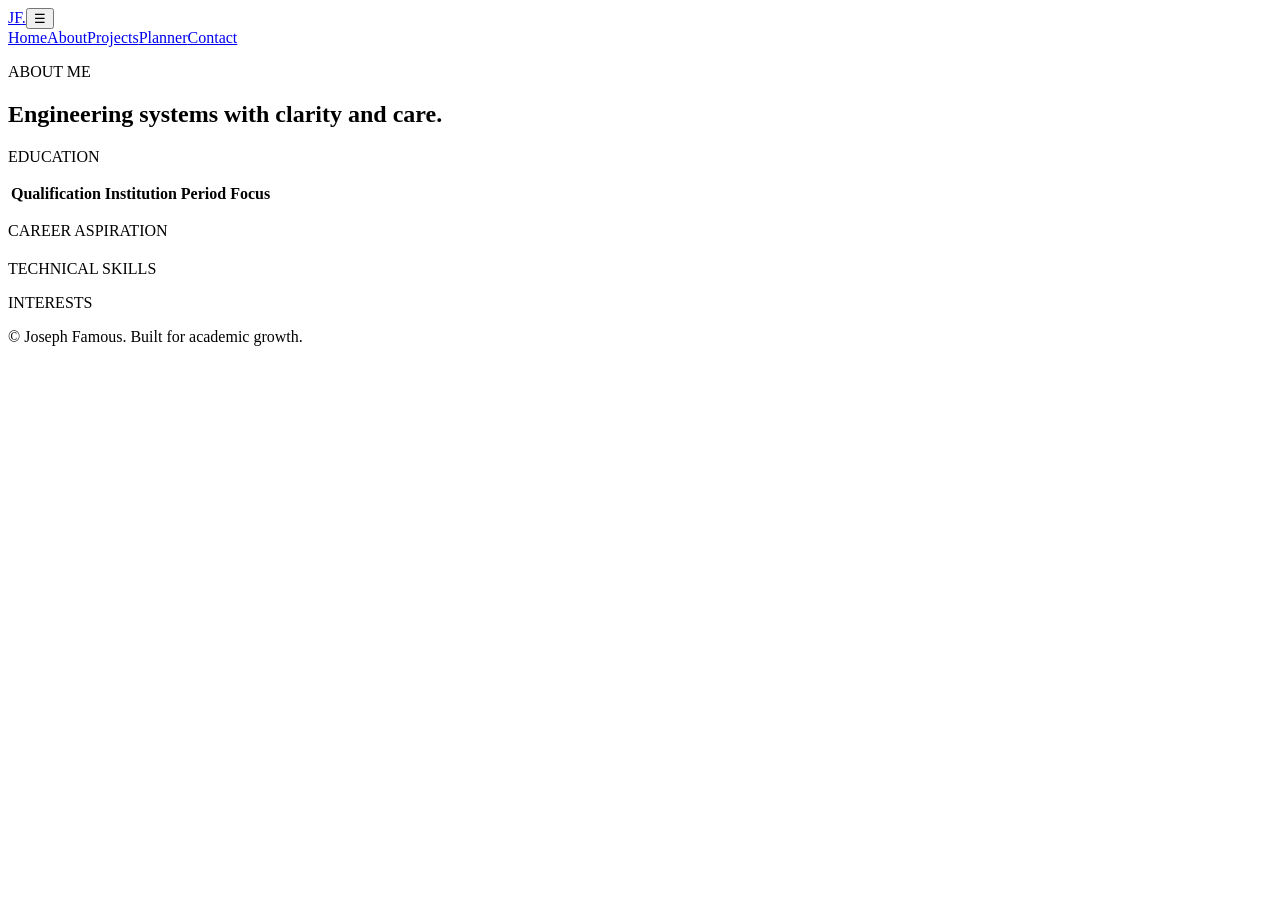
==== about.html @ cf6cf6c5 "Add about.html for personal introduction page" ====
<!doctype html><html lang="en"><head><meta charset="utf-8"><meta name="viewport" content="width=device-width, initial-scale=1"><title>About | Joseph Famous</title><link rel="stylesheet" href="assets/css/style.css"></head><body>
<header class="site-header"><a class="brand" href="index.html">JF<span>.</span></a><button class="menu-toggle" aria-label="Open navigation">☰</button><nav aria-label="Primary"><a href="index.html">Home</a><a class="active" href="about.html">About</a><a href="projects.html">Projects</a><a href="planner.html">Planner</a><a href="contact.html">Contact</a></nav></header>
<main class="page"><section class="page-intro"><p class="eyebrow">ABOUT ME</p><h1>Engineering systems with clarity and care.</h1><p id="about-bio" class="lead"></p></section><section class="section"><p class="eyebrow">EDUCATION</p><div class="table-wrap"><table><thead><tr><th>Qualification</th><th>Institution</th><th>Period</th><th>Focus</th></tr></thead><tbody id="education-table"></tbody></table></div></section><section class="section two-column"><div><p class="eyebrow">CAREER ASPIRATION</p><h2 id="aspiration"></h2></div><div><p class="eyebrow">TECHNICAL SKILLS</p><ul id="skills-list" class="tag-list"></ul></div></section><section class="section"><p class="eyebrow">INTERESTS</p><ul id="interests-list" class="interest-list"></ul></section></main><footer>© <span class="year"></span> Joseph Famous. Built for academic growth.</footer><script src="assets/js/portfolio-data.js"></script><script src="assets/js/main.js"></script></body></html>
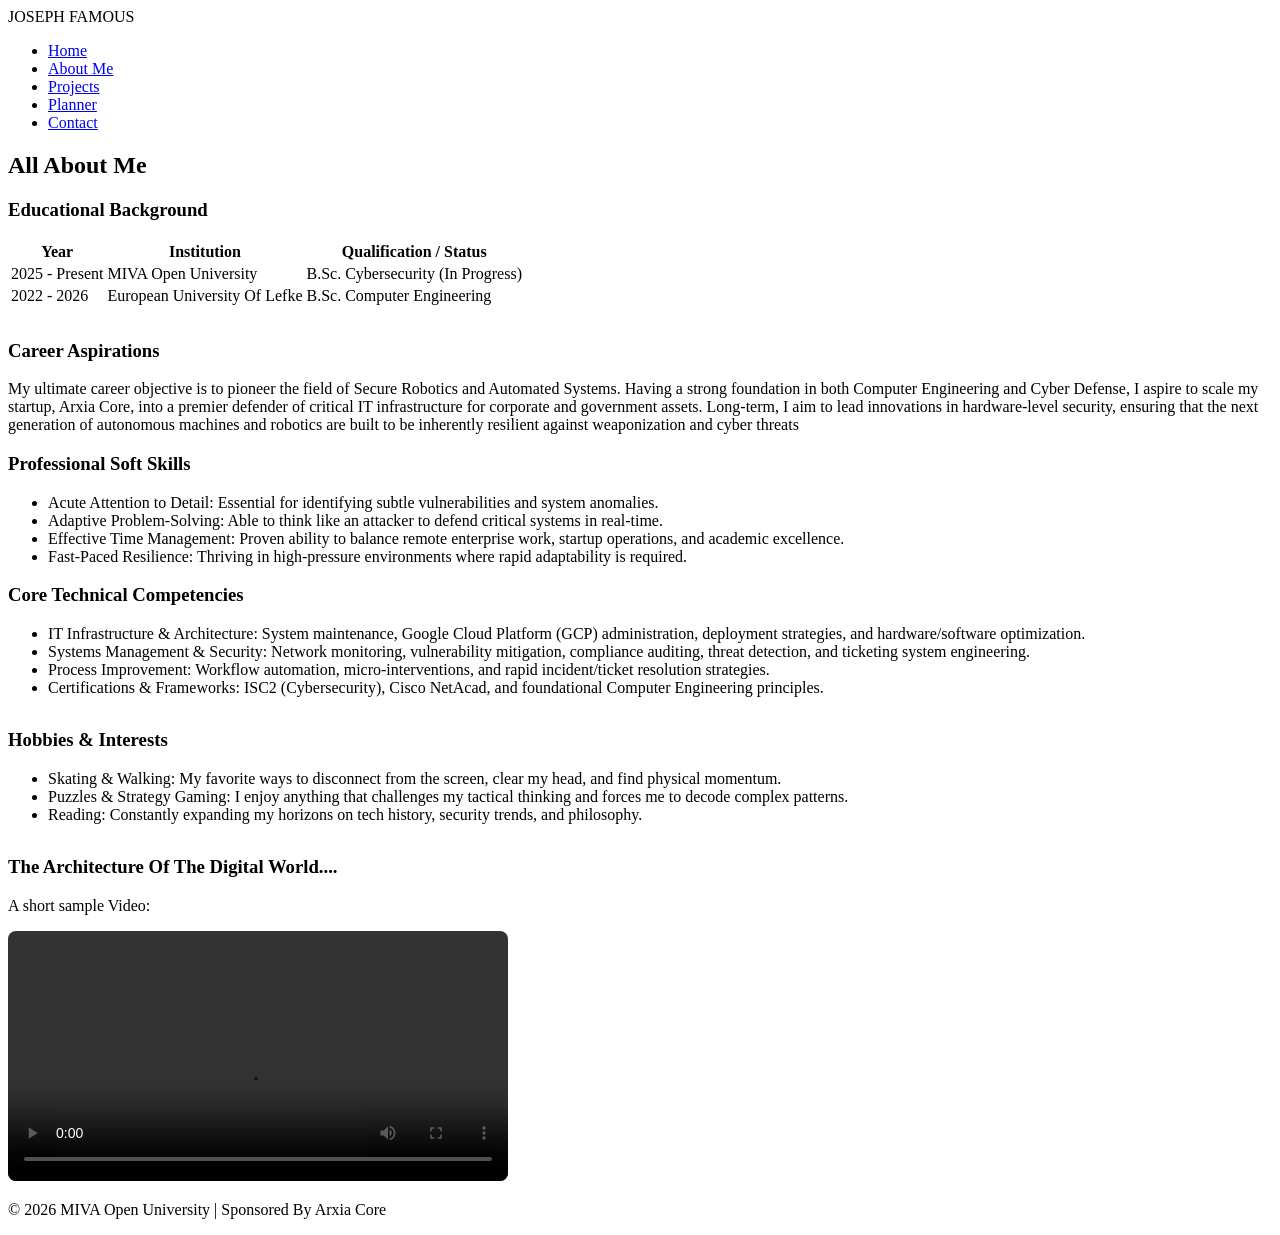
==== commit 564cd5a8: "Revamp About page with new content and layout Updated the structure and content of the About page, i" ====
--- a/about.html
+++ b/about.html
@@ -1,3 +1,119 @@
-<!doctype html><html lang="en"><head><meta charset="utf-8"><meta name="viewport" content="width=device-width, initial-scale=1"><title>About | Joseph Famous</title><link rel="stylesheet" href="assets/css/style.css"></head><body>
-<header class="site-header"><a class="brand" href="index.html">JF<span>.</span></a><button class="menu-toggle" aria-label="Open navigation">☰</button><nav aria-label="Primary"><a href="index.html">Home</a><a class="active" href="about.html">About</a><a href="projects.html">Projects</a><a href="planner.html">Planner</a><a href="contact.html">Contact</a></nav></header>
-<main class="page"><section class="page-intro"><p class="eyebrow">ABOUT ME</p><h1>Engineering systems with clarity and care.</h1><p id="about-bio" class="lead"></p></section><section class="section"><p class="eyebrow">EDUCATION</p><div class="table-wrap"><table><thead><tr><th>Qualification</th><th>Institution</th><th>Period</th><th>Focus</th></tr></thead><tbody id="education-table"></tbody></table></div></section><section class="section two-column"><div><p class="eyebrow">CAREER ASPIRATION</p><h2 id="aspiration"></h2></div><div><p class="eyebrow">TECHNICAL SKILLS</p><ul id="skills-list" class="tag-list"></ul></div></section><section class="section"><p class="eyebrow">INTERESTS</p><ul id="interests-list" class="interest-list"></ul></section></main><footer>© <span class="year"></span> Joseph Famous. Built for academic growth.</footer><script src="assets/js/portfolio-data.js"></script><script src="assets/js/main.js"></script></body></html>
+<!DOCTYPE html>
+<html lang="en">
+<head>
+  <meta charset="UTF-8">
+  <meta name="viewport" content="width=device-width, initial-scale=1.0">
+  <title>About Me</title>
+  <link rel="stylesheet" href="style.css">
+</head>
+<body>
+
+  <header>
+    <div class="nav-container">
+      <div class="logo">JOSEPH FAMOUS</div>
+      <nav>
+        <ul class="nav-links">
+          <li><a href="index.html">Home</a></li>
+          <li><a href="about.html">About Me</a></li>
+          <li><a href="projects.html">Projects</a></li>
+          <li><a href="planner.html">Planner</a></li>
+          <li><a href="contact.html">Contact</a></li>
+        </ul>
+      </nav>
+    </div>
+  </header>
+
+  <main class="container">
+    <h2>All About Me</h2>
+
+    <section class="card" style="margin-bottom: 2rem;">
+      <h3>Educational Background</h3>
+      <!-- EDIT START: UPDATE THIS TABLE WITH YOUR ACTUAL EDUCATION TIMELINE -->
+      <table>
+        <thead>
+          <tr>
+            <th>Year</th>
+            <th>Institution</th>
+            <th>Qualification / Status</th>
+          </tr>
+        </thead>
+        <tbody>
+          <tr>
+            <td>2025 - Present</td>
+            <td>MIVA Open University</td>
+            <td>B.Sc. Cybersecurity (In Progress)</td>
+          </tr>
+          <tr>
+            <td>2022 - 2026</td>
+            <td>European University Of Lefke</td>
+            <td>B.Sc. Computer Engineering</td>
+          </tr>
+        </tbody>
+      </table>
+      <!-- EDIT END -->
+    </section>
+
+    <div class="grid-2">
+      <section class="card">
+        <h3>Career Aspirations</h3>
+        <!-- EDIT START: REPLACE WITH YOUR GOALS -->
+        <p>My ultimate career objective is to pioneer the field of Secure Robotics and Automated Systems. Having a strong foundation in both Computer Engineering and Cyber Defense, I aspire to scale my startup, Arxia Core, into a premier defender of critical IT infrastructure for corporate and government assets. Long-term, I aim to lead innovations in hardware-level security, ensuring that the next generation of autonomous machines and robotics are built to be inherently resilient against weaponization and cyber threats</p>
+        <!-- EDIT END -->
+      </section>
+
+      <section class="card">
+        <h3>Professional Soft Skills</h3>
+        <!-- EDIT START: REPLACE WITH YOUR ACTUAL TECHNICAL SKILLS -->
+        <ul>
+          <li>Acute Attention to Detail: Essential for identifying subtle vulnerabilities and system anomalies.</li>
+          <li>Adaptive Problem-Solving: Able to think like an attacker to defend critical systems in real-time.</li>
+          <li>Effective Time Management: Proven ability to balance remote enterprise work, startup operations, and academic excellence.</li>
+          <li>Fast-Paced Resilience: Thriving in high-pressure environments where rapid adaptability is required.</li>
+        </ul>
+        <!-- EDIT END -->
+      </section>
+    </div>
+
+      <section class="card">
+        <h3>Core Technical Competencies</h3>
+        <!-- EDIT START: REPLACE WITH YOUR ACTUAL TECHNICAL SKILLS -->
+        <ul>
+          <li>IT Infrastructure & Architecture: System maintenance, Google Cloud Platform (GCP) administration, deployment strategies, and hardware/software optimization.</li>
+          <li>Systems Management & Security: Network monitoring, vulnerability mitigation, compliance auditing, threat detection, and ticketing system engineering.</li>
+          <li>Process Improvement: Workflow automation, micro-interventions, and rapid incident/ticket resolution strategies.</li>
+          <li>Certifications & Frameworks: ISC2 (Cybersecurity), Cisco NetAcad, and foundational Computer Engineering principles.</li>
+        </ul>
+        <!-- EDIT END -->
+      </section>
+    </div>
+
+    <section class="card" style="margin-top: 2rem;">
+      <h3>Hobbies & Interests</h3>
+      <!-- EDIT START: REPLACE WITH YOUR PERSONAL HOBBIES -->
+      <ul>
+        <li>Skating & Walking: My favorite ways to disconnect from the screen, clear my head, and find physical momentum.</li>
+        <li>Puzzles & Strategy Gaming: I enjoy anything that challenges my tactical thinking and forces me to decode complex patterns.</li>
+        <li>Reading: Constantly expanding my horizons on tech history, security trends, and philosophy.</li>
+      </ul>
+      <!-- EDIT END -->
+    </section>
+
+    <!-- MANDATORY MULTIMEDIA COMPONENT -->
+    <section class="card" style="margin-top: 2rem;">
+      <h3>The Architecture Of The Digital World....</h3>
+      <p>A short sample Video:</p>
+      <!-- EDIT START: REPLACE THE SRC LINK WITH YOUR OWN LOCAL AUDIO/VIDEO PATH IF YOU WISH -->
+      <video controls style="width: 100%; max-width: 500px; border-radius: 8px;">
+        <source src="images/video.mp4" type="video/mp4">
+        Your browser does not support the video tag.
+      </video>
+      <!-- EDIT END -->
+    </section>
+  </main>
+
+  <footer>
+    <p>&copy; 2026 MIVA Open University | Sponsored By Arxia Core </p>
+  </footer>
+
+</body>
+</html>
